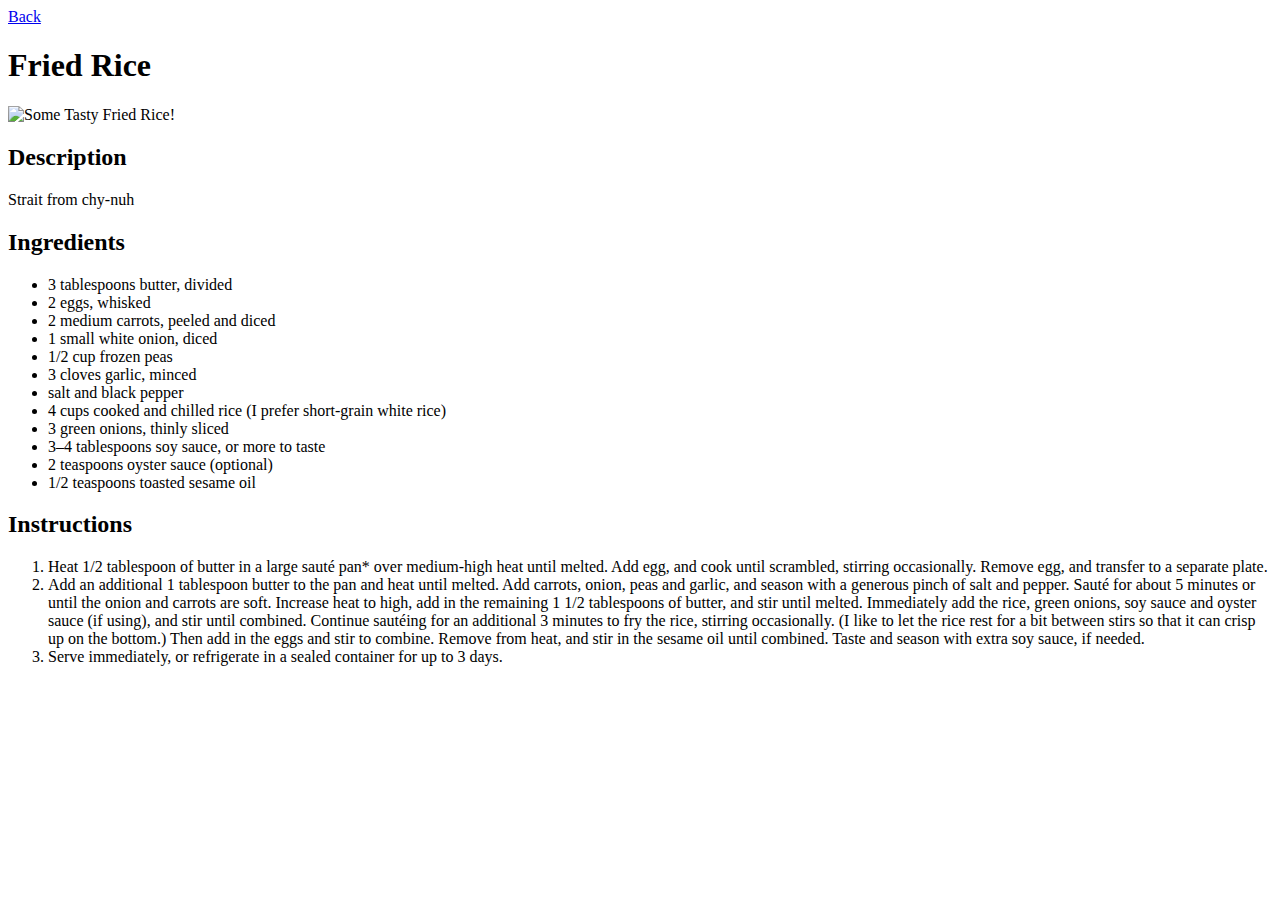
==== html-foundations/recipes/recipes/fried-rice.html @ 911638ad "Re-organized file structure" ====
<!DOCTYPE html>
<html lang="en">
<head>
    <meta charset="UTF-8">
    <meta http-equiv="X-UA-Compatible" content="IE=edge">
    <meta name="viewport" content="width=device-width, initial-scale=1.0">
    <title>Document</title>
</head>
<body>
    <a href="../index.html">Back</a>
    <h1>Fried Rice</h1>
    <img src="https://www.gimmesomeoven.com/wp-content/uploads/2017/07/How-To-Make-Fried-Rice-Recipe-2-1.jpg" alt="Some Tasty Fried Rice!">
    <h2>Description</h2>
        <p>Strait from chy-nuh</p>
    <h2>Ingredients</h2>
        <ul>
            <li>3 tablespoons butter, divided</li>
            <li>2 eggs, whisked</li>
            <li>2 medium carrots, peeled and diced</li>
            <li>1 small white onion, diced</li>
            <li>1/2 cup frozen peas</li>
            <li>3 cloves garlic, minced</li>
            <li>salt and black pepper</li>
            <li>4 cups cooked and chilled rice (I prefer short-grain white rice)</li>
            <li>3 green onions, thinly sliced</li>
            <li>3–4 tablespoons soy sauce, or more to taste</li>
            <li>2 teaspoons oyster sauce (optional)</li>
            <li>1/2 teaspoons toasted sesame oil</li>
        </ul>
    <h2>Instructions</h2>
        <ol>
            <li>Heat 1/2 tablespoon of butter in a large sauté pan* over medium-high heat until melted. Add egg, and cook until scrambled, stirring occasionally. Remove egg, and transfer to a separate plate.</li>
            <li>Add an additional 1 tablespoon butter to the pan and heat until melted. Add carrots, onion, peas and garlic, and season with a generous pinch of salt and pepper. Sauté for about 5 minutes or until the onion and carrots are soft. Increase heat to high, add in the remaining 1 1/2 tablespoons of butter, and stir until melted. Immediately add the rice, green onions, soy sauce and oyster sauce (if using), and stir until combined. Continue sautéing for an additional 3 minutes to fry the rice, stirring occasionally.  (I like to let the rice rest for a bit between stirs so that it can crisp up on the bottom.)  Then add in the eggs and stir to combine. Remove from heat, and stir in the sesame oil until combined.  Taste and season with extra soy sauce, if needed.</li>
            <li>Serve immediately, or refrigerate in a sealed container for up to 3 days.</li>
        </ol>
</body>
</html>
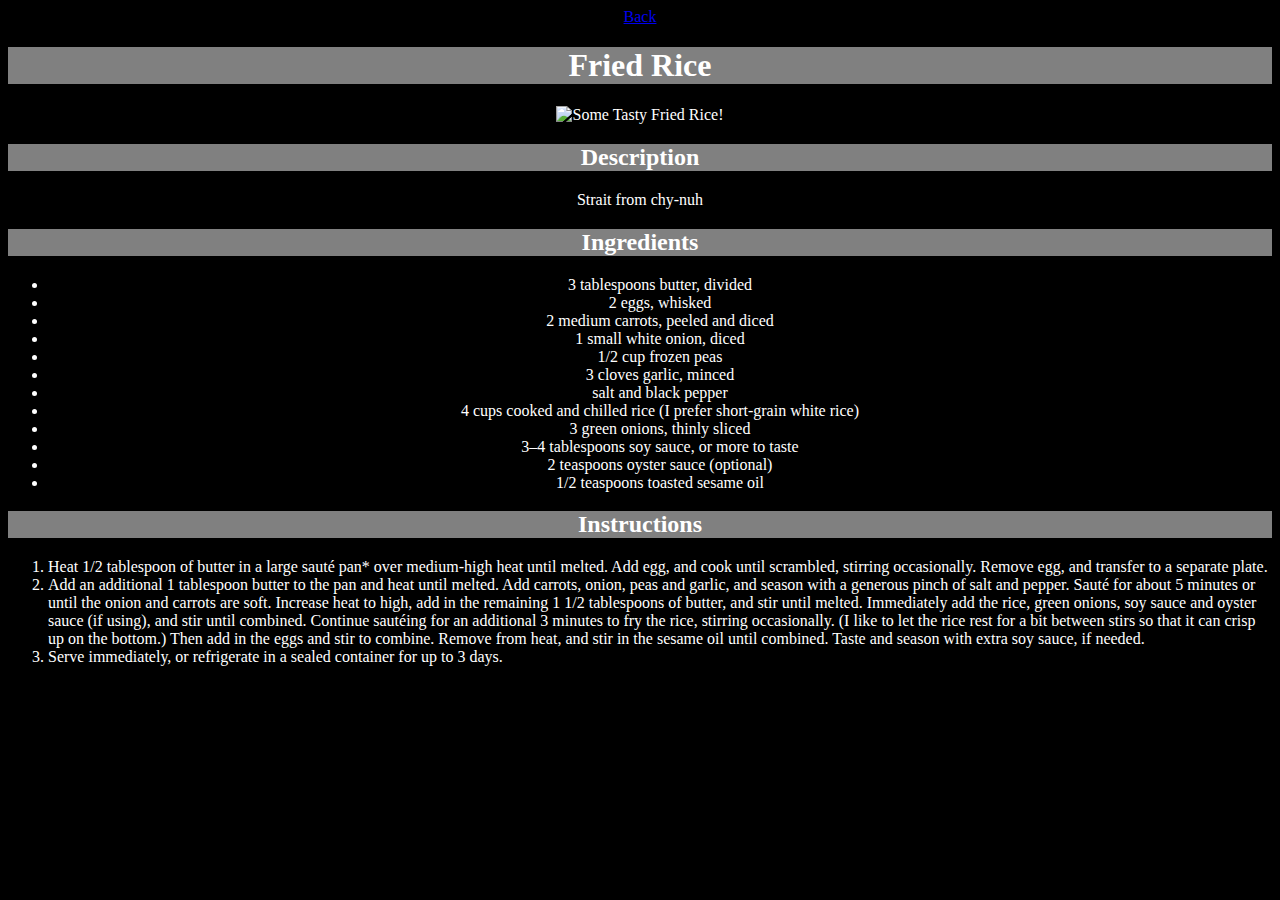
==== commit 0f673a42: "todays odin project work, CSS, Devtools" ====
--- a/html-foundations/recipes/recipes/fried-rice.html
+++ b/html-foundations/recipes/recipes/fried-rice.html
@@ -5,6 +5,7 @@
     <meta http-equiv="X-UA-Compatible" content="IE=edge">
     <meta name="viewport" content="width=device-width, initial-scale=1.0">
     <title>Document</title>
+    <link rel="stylesheet" href="../style.css">
 </head>
 <body>
     <a href="../index.html">Back</a>
--- a/html-foundations/recipes/style.css
+++ b/html-foundations/recipes/style.css
@@ -0,0 +1,18 @@
+body {
+    background-color:black;
+    text-align: center;
+    color: white;
+}
+
+h1, h2 {
+    background-color: grey;
+}
+
+img {
+    height: auto;
+    width: 250px;
+}
+
+ol {
+    text-align: left;
+}
